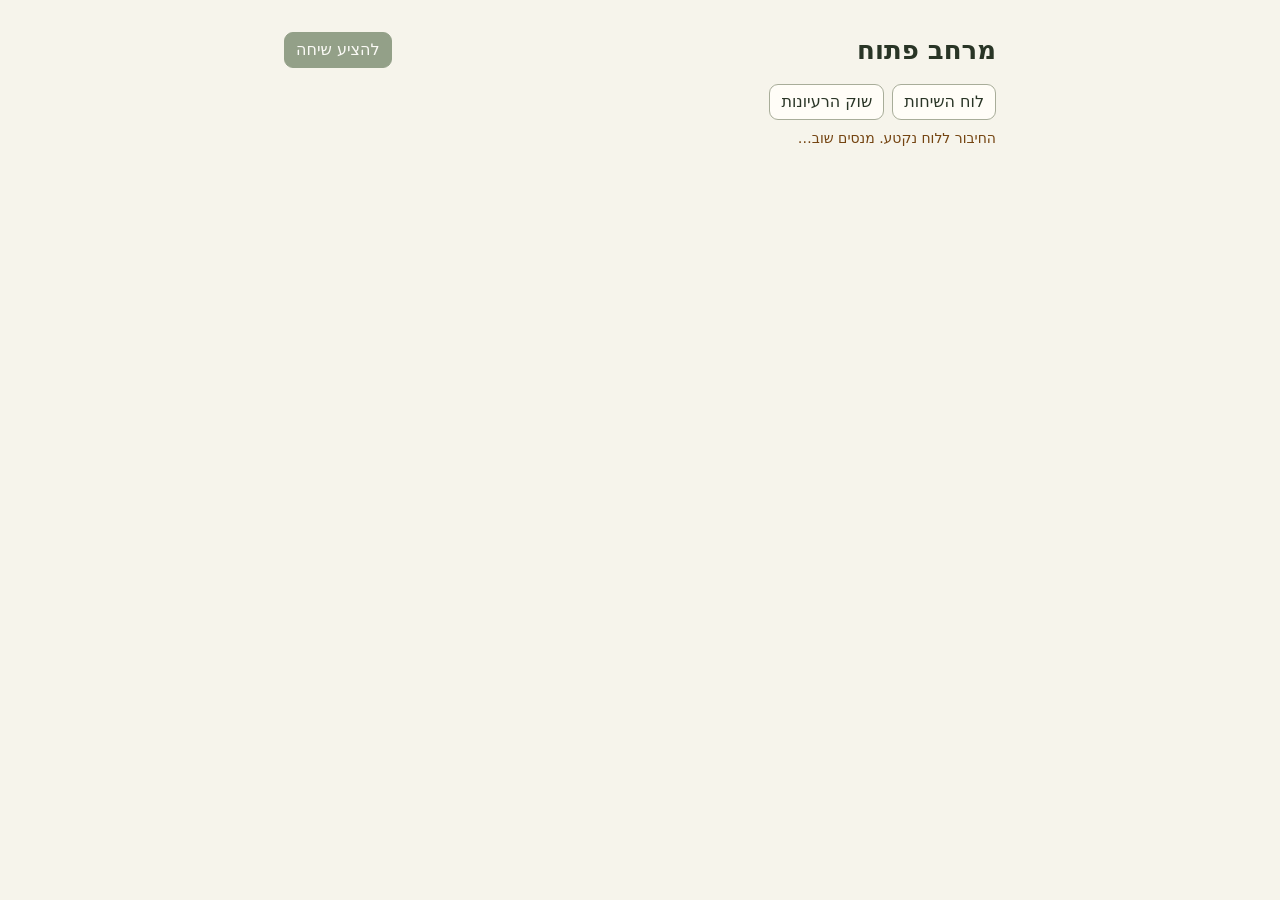
==== house/index.html @ 19f5c788 "Add OpenSource house conversations and initiative market: index.html" ====
<!doctype html><html lang="he" dir="rtl"><meta charset="utf-8"><meta name="viewport" content="width=device-width,initial-scale=1"><title>מרחב פתוח · הבית ההשתתפותי</title><style>
*{box-sizing:border-box}body{margin:0;background:#f6f4eb;color:#293526;font:16px/1.5 system-ui,sans-serif}main{max-width:760px;margin:auto;padding:clamp(10px,3vw,24px)}header,nav,.actions{display:flex;align-items:center;gap:8px;flex-wrap:wrap}header{justify-content:space-between}h1,h2,h3,p{margin:.25em 0}h1{font-size:clamp(18px,4vw,26px)}h2{font-size:20px}h3{font-size:16px}button,input,select,textarea{font:inherit}button{cursor:pointer;border:1px solid #a8ad99;border-radius:9px;background:#fffdf7;color:inherit;padding:5px 11px}button:disabled{opacity:.55}button.primary,[aria-pressed=true]{background:#435c38;color:white;border-color:#435c38}button.topic{border:none;padding:3px 0;background:none;font-weight:700;text-align:start;color:#354e2d}nav{margin:8px 0}section,article{border-top:1px solid #c9cbbb;padding:10px 0}small,label{display:block}small{color:#55604e}input,select,textarea{display:block;width:100%;padding:8px;border:1px solid #9ca591;border-radius:7px;margin:3px 0 10px;background:#fffefb}textarea{min-height:70px}button:focus-visible{outline:3px solid #a47b36}#status{font-size:14px;color:#744411}dialog{color:inherit;width:min(460px,95vw);max-height:94vh;border:1px solid #a2ad95;border-radius:14px;background:#faf9f2}dialog::backdrop{background:#19231577}.actions{margin-top:7px}article p{white-space:pre-wrap;overflow-wrap:anywhere}@media(prefers-reduced-motion:no-preference){article{animation:show .22s ease-out}@keyframes show{from{opacity:.5}to{opacity:1}}}
</style><main><header><h1>מרחב פתוח</h1><button id="new" class="primary" disabled>להציע שיחה</button></header><nav aria-label="תצוגה"><button id="live">לוח השיחות</button><button id="market">שוק הרעיונות</button></nav><p id="status" role="status">מתחברים ללוח…</p><div id="list"></div></main><dialog><form><h2 id="heading"></h2><div id="fields"></div><p id="error" role="alert"></p><div class="actions"><button class="primary" id="save">שמירה</button><button type="button" id="cancel">חזרה</button></div></form></dialog><script src="https://sparkco-olive-house.nivos8.chatgpt.site/lib/sparkco-bridge.js"></script><script type="module" src="house.js"></script></html>
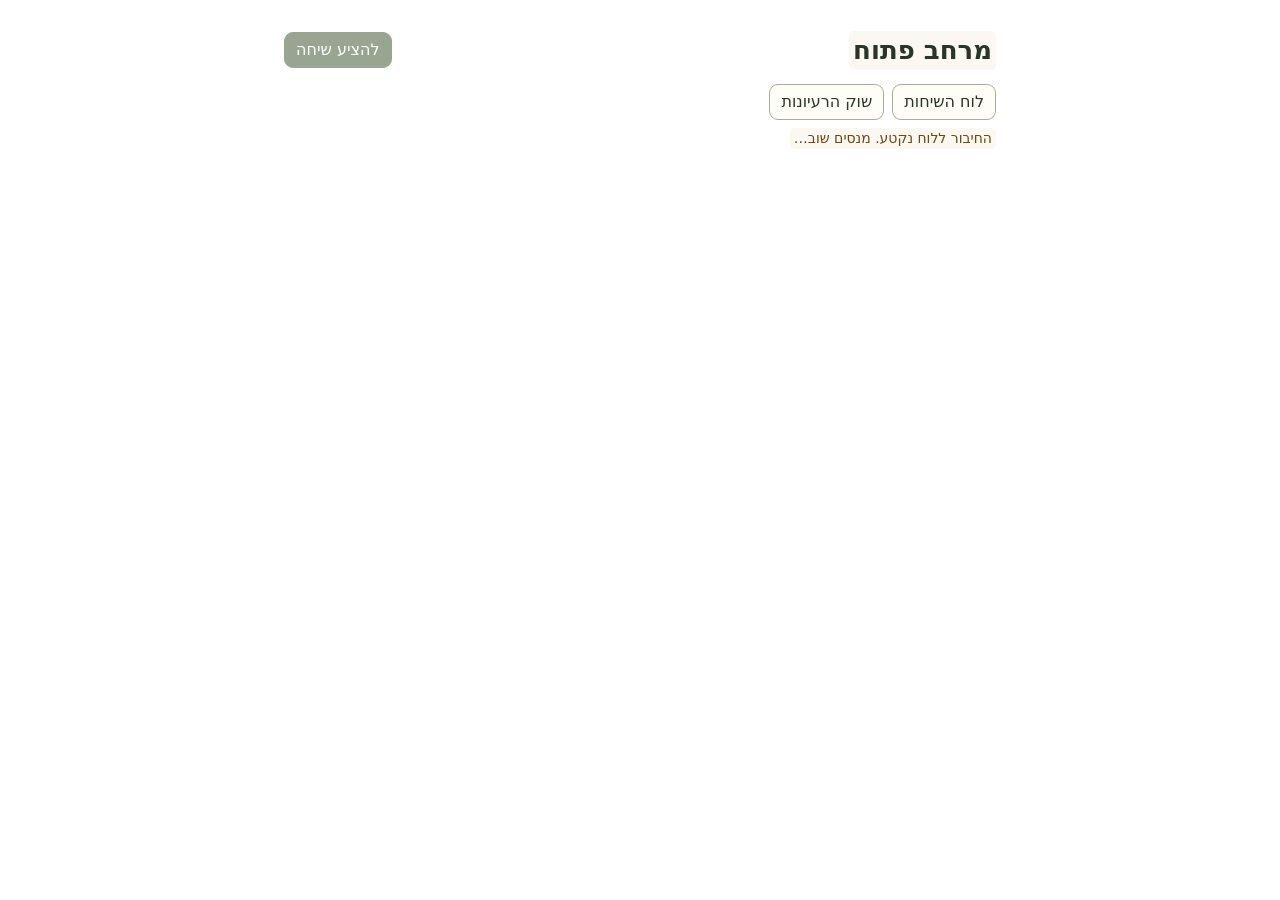
==== commit 58dade3b: "Render a transparent board and a compact launcher" ====
--- a/house/index.html
+++ b/house/index.html
@@ -1,3 +1,21 @@
 <!doctype html><html lang="he" dir="rtl"><meta charset="utf-8"><meta name="viewport" content="width=device-width,initial-scale=1"><title>מרחב פתוח · הבית ההשתתפותי</title><style>
-*{box-sizing:border-box}body{margin:0;background:#f6f4eb;color:#293526;font:16px/1.5 system-ui,sans-serif}main{max-width:760px;margin:auto;padding:clamp(10px,3vw,24px)}header,nav,.actions{display:flex;align-items:center;gap:8px;flex-wrap:wrap}header{justify-content:space-between}h1,h2,h3,p{margin:.25em 0}h1{font-size:clamp(18px,4vw,26px)}h2{font-size:20px}h3{font-size:16px}button,input,select,textarea{font:inherit}button{cursor:pointer;border:1px solid #a8ad99;border-radius:9px;background:#fffdf7;color:inherit;padding:5px 11px}button:disabled{opacity:.55}button.primary,[aria-pressed=true]{background:#435c38;color:white;border-color:#435c38}button.topic{border:none;padding:3px 0;background:none;font-weight:700;text-align:start;color:#354e2d}nav{margin:8px 0}section,article{border-top:1px solid #c9cbbb;padding:10px 0}small,label{display:block}small{color:#55604e}input,select,textarea{display:block;width:100%;padding:8px;border:1px solid #9ca591;border-radius:7px;margin:3px 0 10px;background:#fffefb}textarea{min-height:70px}button:focus-visible{outline:3px solid #a47b36}#status{font-size:14px;color:#744411}dialog{color:inherit;width:min(460px,95vw);max-height:94vh;border:1px solid #a2ad95;border-radius:14px;background:#faf9f2}dialog::backdrop{background:#19231577}.actions{margin-top:7px}article p{white-space:pre-wrap;overflow-wrap:anywhere}@media(prefers-reduced-motion:no-preference){article{animation:show .22s ease-out}@keyframes show{from{opacity:.5}to{opacity:1}}}
-</style><main><header><h1>מרחב פתוח</h1><button id="new" class="primary" disabled>להציע שיחה</button></header><nav aria-label="תצוגה"><button id="live">לוח השיחות</button><button id="market">שוק הרעיונות</button></nav><p id="status" role="status">מתחברים ללוח…</p><div id="list"></div></main><dialog><form><h2 id="heading"></h2><div id="fields"></div><p id="error" role="alert"></p><div class="actions"><button class="primary" id="save">שמירה</button><button type="button" id="cancel">חזרה</button></div></form></dialog><script src="https://sparkco-olive-house.nivos8.chatgpt.site/lib/sparkco-bridge.js"></script><script type="module" src="house.js"></script></html>
+*{box-sizing:border-box}html,body{background:transparent}body{margin:0;color:#293526;font:16px/1.5 system-ui,sans-serif}main{max-width:760px;margin:auto;padding:clamp(10px,3vw,24px)}header,nav,.actions{display:flex;align-items:center;gap:8px;flex-wrap:wrap}header{justify-content:space-between}h1,h2,h3,p{margin:.25em 0}h1{font-size:clamp(18px,4vw,26px)}h2{font-size:20px}h3{font-size:16px}button,input,select,textarea{font:inherit}button{cursor:pointer;border:1px solid #a8ad99;border-radius:9px;background:#fffdf7;color:inherit;padding:5px 11px}button:disabled{opacity:.55}button.primary,[aria-pressed=true]{background:#435c38;color:white;border-color:#435c38}button.topic{border:none;padding:3px 0;background:none;font-weight:700;text-align:start;color:#354e2d}nav{margin:8px 0}section,article{border-top:1px solid #c9cbbb;padding:10px 0}small,label{display:block}small{color:#55604e}input,select,textarea{display:block;width:100%;padding:8px;border:1px solid #9ca591;border-radius:7px;margin:3px 0 10px;background:#fffefb}textarea{min-height:70px}button:focus-visible{outline:3px solid #a47b36}#status{font-size:14px;color:#744411}dialog{color:inherit;width:min(460px,95vw);max-height:94vh;border:1px solid #a2ad95;border-radius:14px;background:#faf9f2}dialog::backdrop{background:#19231577}.actions{margin-top:7px}article p{white-space:pre-wrap;overflow-wrap:anywhere}@media(prefers-reduced-motion:no-preference){article{animation:show .22s ease-out}@keyframes show{from{opacity:.5}to{opacity:1}}}
+
+.launcher{display:none}
+@media(max-width:128px),(max-height:70px){
+  html,body{height:100%;overflow:hidden}
+  main{display:none}
+  .launcher{display:grid;place-items:center;align-content:center;gap:2px;width:100%;height:100%;margin:0;padding:0;border:0;background:transparent;color:#fffdf5;cursor:pointer;text-decoration:none;text-shadow:0 1px 3px #241b0f}
+  .launcher span{font:700 12px/1.15 system-ui,sans-serif}
+  .launcher svg{width:min(64vw,34px);height:min(64vh,34px);filter:drop-shadow(0 1px 2px #281b10)}
+  .launcher:focus-visible{outline:2px solid #a7cd81;outline-offset:-3px}
+}
+@media(max-width:74px){.launcher span{display:none}}
+@media(min-width:129px) and (min-height:71px){
+  h1,h2,h3,small,article p,#status,#list>p{width:fit-content;max-width:100%;background:#faf8efed;border-radius:5px;padding-inline:4px}
+  button.topic{background:#faf8efed}
+  #status:empty{display:none}
+}
+</style><body><a class="launcher" id="launcher" href="./" target="_blank" rel="noopener" aria-label="לוח השיחות בחלון נפרד" title="לוח השיחות בחלון נפרד">
+<svg viewBox="0 0 40 40" aria-hidden="true" fill="none" stroke-linecap="round" stroke-linejoin="round"><path d="M7 6h26a2 2 0 0 1 2 2v20a2 2 0 0 1-2 2H18l-8 6v-6H7a2 2 0 0 1-2-2V8a2 2 0 0 1 2-2Z" fill="#34452f" stroke="#f5f1dc" stroke-width="2.3"/><path d="M12 14h16m-16 7h10" stroke="#f5f1dc" stroke-width="2.5"/></svg>
+<span>לוח השיחות</span></a><main><header><h1>מרחב פתוח</h1><button id="new" class="primary" disabled>להציע שיחה</button></header><nav aria-label="תצוגה"><button id="live">לוח השיחות</button><button id="market">שוק הרעיונות</button></nav><p id="status" role="status">מתחברים ללוח…</p><div id="list"></div></main><dialog><form><h2 id="heading"></h2><div id="fields"></div><p id="error" role="alert"></p><div class="actions"><button class="primary" id="save">שמירה</button><button type="button" id="cancel">חזרה</button></div></form></dialog><script src="https://sparkco-olive-house.nivos8.chatgpt.site/lib/sparkco-bridge.js"></script><script type="module" src="house.js?v=1.1.0"></script></html>
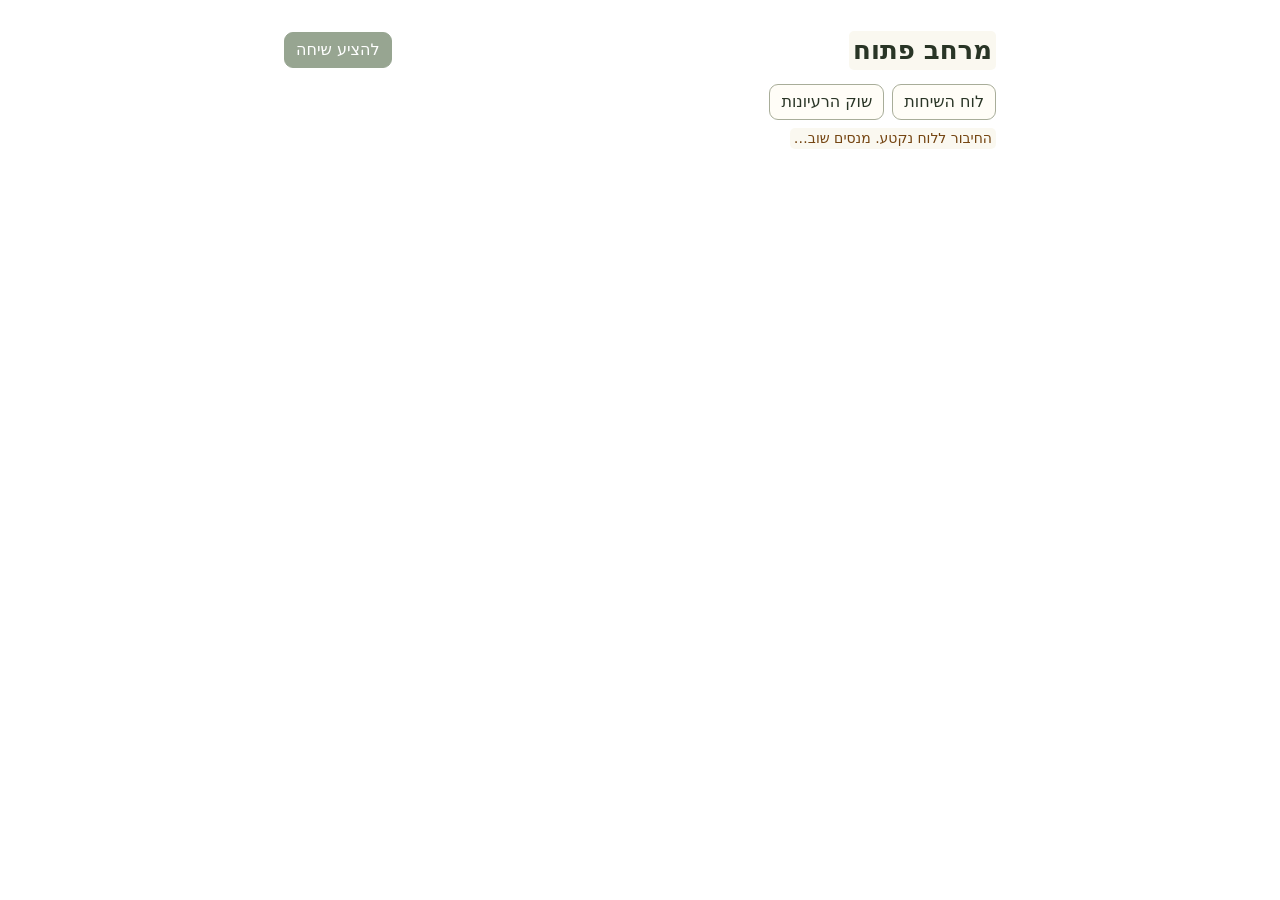
==== commit 014cc0e1: "Give the map-mounted conversation board a transparent wall layout" ====
--- a/house/index.html
+++ b/house/index.html
@@ -1,4 +1,8 @@
-<!doctype html><html lang="he" dir="rtl"><meta charset="utf-8"><meta name="viewport" content="width=device-width,initial-scale=1"><title>מרחב פתוח · הבית ההשתתפותי</title><style>
+<!doctype html><html lang="he" dir="rtl"><meta charset="utf-8"><meta name="viewport" content="width=device-width,initial-scale=1"><title>מרחב פתוח · הבית ההשתתפותי</title><script>
+if (new URLSearchParams(location.search).get('view') === 'wall') {
+  document.documentElement.classList.add('wall');
+}
+</script><style>
 *{box-sizing:border-box}html,body{background:transparent}body{margin:0;color:#293526;font:16px/1.5 system-ui,sans-serif}main{max-width:760px;margin:auto;padding:clamp(10px,3vw,24px)}header,nav,.actions{display:flex;align-items:center;gap:8px;flex-wrap:wrap}header{justify-content:space-between}h1,h2,h3,p{margin:.25em 0}h1{font-size:clamp(18px,4vw,26px)}h2{font-size:20px}h3{font-size:16px}button,input,select,textarea{font:inherit}button{cursor:pointer;border:1px solid #a8ad99;border-radius:9px;background:#fffdf7;color:inherit;padding:5px 11px}button:disabled{opacity:.55}button.primary,[aria-pressed=true]{background:#435c38;color:white;border-color:#435c38}button.topic{border:none;padding:3px 0;background:none;font-weight:700;text-align:start;color:#354e2d}nav{margin:8px 0}section,article{border-top:1px solid #c9cbbb;padding:10px 0}small,label{display:block}small{color:#55604e}input,select,textarea{display:block;width:100%;padding:8px;border:1px solid #9ca591;border-radius:7px;margin:3px 0 10px;background:#fffefb}textarea{min-height:70px}button:focus-visible{outline:3px solid #a47b36}#status{font-size:14px;color:#744411}dialog{color:inherit;width:min(460px,95vw);max-height:94vh;border:1px solid #a2ad95;border-radius:14px;background:#faf9f2}dialog::backdrop{background:#19231577}.actions{margin-top:7px}article p{white-space:pre-wrap;overflow-wrap:anywhere}@media(prefers-reduced-motion:no-preference){article{animation:show .22s ease-out}@keyframes show{from{opacity:.5}to{opacity:1}}}
 
 .launcher{display:none}
@@ -16,6 +20,30 @@
   button.topic{background:#faf8efed}
   #status:empty{display:none}
 }
+
+.wall{height:100%;scrollbar-color:#87785c transparent}
+.wall body{height:100%;font-size:clamp(16px,2.6vw,28px);line-height:1.28}
+.wall main{display:flex;flex-direction:column;max-width:1280px;height:100%;padding:clamp(4px,1vw,12px);gap:clamp(4px,1vw,12px)}
+.wall header{flex:none;position:relative;min-height:1.95em;padding:.22em .7em;border:1px solid #91754d;border-radius:.32em;color:#fff7df;background:linear-gradient(104deg,#59412c,#785838 38%,#523c29);box-shadow:inset 0 1px #c1a477,0 2px 5px #291c182b}
+.wall h1{padding:0;background:none;color:inherit;font-size:1.45em;line-height:1.02}
+.wall nav{flex:none;align-self:start;margin:0;padding:.1em;gap:.15em;border-radius:.38em;background:#ece6d6f5}
+.wall nav button{border:0;background:transparent}
+.wall nav [aria-pressed=true]{background:#394c39}
+.wall button{font-size:.89em;padding:.22em .65em}
+.wall #new{font-weight:650;color:#293b2a;background:#f5eed9;border:0}
+.wall #status{margin:0;font-size:.78em}
+.wall #list{min-height:0;overflow:auto;overscroll-behavior:contain;scrollbar-width:thin;scrollbar-color:#867456 transparent}
+.wall #list:has(>article):not(:has(>h2)){display:grid;grid-template-columns:repeat(auto-fit,minmax(min(100%,14em),1fr));gap:.35em;align-content:start}
+.wall article,.wall #list>p{height:fit-content;margin:0;padding:.36em .65em;border:0;border-inline-start:.16em solid #606e49;border-radius:.24em;background:#faf5e8f7;color:#243524}
+.wall article .topic{max-width:100%;padding:0;background:none;font-size:1.03em;line-height:1.15;overflow-wrap:anywhere}
+.wall article small,.wall article h3,.wall article p{padding:0;background:none}
+.wall small{font-size:.77em;line-height:1.26}
+.wall small a{color:#354b39;text-underline-offset:.12em}
+.wall #list>h2,.wall #list>small{margin-block:.2em}
+.wall dialog{font-size:clamp(16px,2.3vw,25px);width:min(23em,96vw);max-height:97vh;padding:.6em .9em;overflow:auto}
+.wall dialog h2{font-size:1.2em}
+.wall dialog input,.wall dialog select,.wall dialog textarea{margin:0 0 .3em;padding:.16em .45em}
+@media(max-width:128px),(max-height:70px){.wall main{display:none}}
 </style><body><a class="launcher" id="launcher" href="./" target="_blank" rel="noopener" aria-label="לוח השיחות בחלון נפרד" title="לוח השיחות בחלון נפרד">
 <svg viewBox="0 0 40 40" aria-hidden="true" fill="none" stroke-linecap="round" stroke-linejoin="round"><path d="M7 6h26a2 2 0 0 1 2 2v20a2 2 0 0 1-2 2H18l-8 6v-6H7a2 2 0 0 1-2-2V8a2 2 0 0 1 2-2Z" fill="#34452f" stroke="#f5f1dc" stroke-width="2.3"/><path d="M12 14h16m-16 7h10" stroke="#f5f1dc" stroke-width="2.5"/></svg>
 <span>לוח השיחות</span></a><main><header><h1>מרחב פתוח</h1><button id="new" class="primary" disabled>להציע שיחה</button></header><nav aria-label="תצוגה"><button id="live">לוח השיחות</button><button id="market">שוק הרעיונות</button></nav><p id="status" role="status">מתחברים ללוח…</p><div id="list"></div></main><dialog><form><h2 id="heading"></h2><div id="fields"></div><p id="error" role="alert"></p><div class="actions"><button class="primary" id="save">שמירה</button><button type="button" id="cancel">חזרה</button></div></form></dialog><script src="https://sparkco-olive-house.nivos8.chatgpt.site/lib/sparkco-bridge.js"></script><script type="module" src="house.js?v=1.1.0"></script></html>
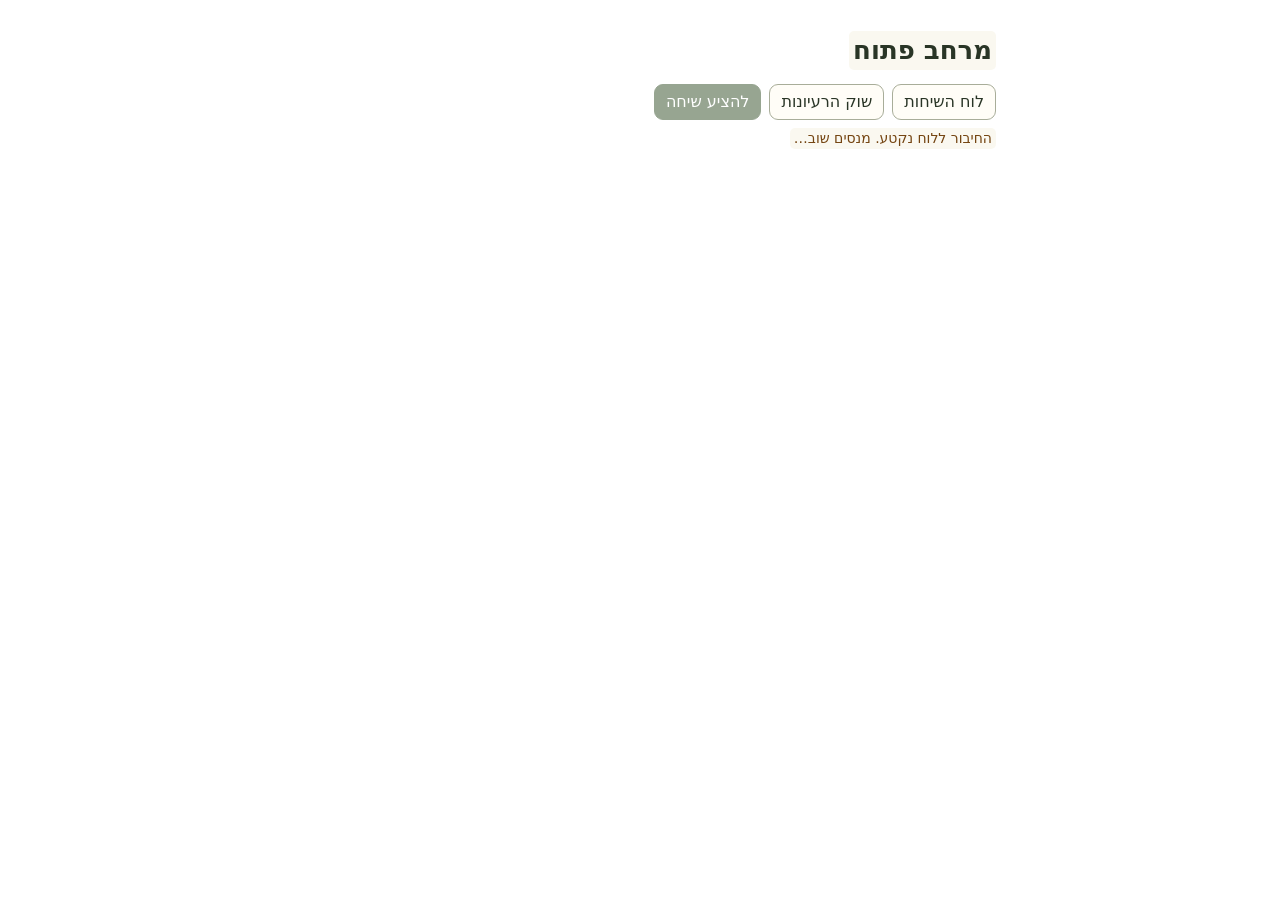
==== commit 95e734b8: "Show the public agenda in time rows and run discussion tools at individual tables" ====
--- a/house/index.html
+++ b/house/index.html
@@ -1,5 +1,5 @@
 <!doctype html><html lang="he" dir="rtl"><meta charset="utf-8"><meta name="viewport" content="width=device-width,initial-scale=1"><title>מרחב פתוח · הבית ההשתתפותי</title><script>
-if (new URLSearchParams(location.search).get('view') === 'wall') {
+if (['wall','table'].includes(new URLSearchParams(location.search).get('view'))) {
   document.documentElement.classList.add('wall');
 }
 </script><style>
@@ -44,6 +44,27 @@
 .wall dialog h2{font-size:1.2em}
 .wall dialog input,.wall dialog select,.wall dialog textarea{margin:0 0 .3em;padding:.16em .45em}
 @media(max-width:128px),(max-height:70px){.wall main{display:none}}
+[hidden]{display:none!important}
+.wall main{gap:3px;padding:2px;max-width:100%;line-height:1.14}
+.wall main>header{display:none}
+.wall:not(.table-view) main>nav{display:flex;width:fit-content;max-width:100%;align-items:center;gap:5px;flex-wrap:nowrap;margin:0;padding:2px 4px;min-height:0}
+.wall nav button,.wall #new{font-size:17px;line-height:1.18;border-radius:4px;padding:3px 8px;white-space:nowrap}
+.wall #list{overflow:auto}
+table{border-collapse:collapse;max-width:100%;width:max-content;min-width:min(100%,420px);background:#faf7edf5;color:#293d2c;font-size:17px;line-height:1.15}
+th,td{text-align:start;padding:2px 9px;border-bottom:1px solid #8e967355;max-width:27em}
+th{background:#46533e;color:#fffdf1;font-size:.9em;font-weight:600;position:sticky;top:0;z-index:1}
+td:first-child,td:nth-child(n+3){white-space:nowrap;font-variant-numeric:tabular-nums}
+td .topic,.wall td .topic{background:transparent;padding:0;font:650 1em/1.12 system-ui;color:#31472e;overflow-wrap:anywhere}
+.wall #list:has(table){display:block}
+.table-view main>header{display:block;min-height:0;padding:3px 8px;width:fit-content}
+.table-view header h1{font-size:15px}
+.table-view #list{display:block;background:#f5f0e3f7;border-radius:8px;padding:8px;font-size:16px}
+.table-view #list h2{font-size:20px;padding:0;background:none}
+.table-view #list .actions{gap:4px;margin-block:6px}
+.table-view #list button{font-size:15px;line-height:1.15;padding:4px 7px}
+.table-view #list article{padding:4px 0;background:none;border:0;border-top:1px solid #c8c7af;border-radius:0}
+.table-view #list p{padding:0;background:none;font-size:16px}
+.wall dialog{font-size:16px}.wall dialog h2{font-size:18px}
 </style><body><a class="launcher" id="launcher" href="./" target="_blank" rel="noopener" aria-label="לוח השיחות בחלון נפרד" title="לוח השיחות בחלון נפרד">
 <svg viewBox="0 0 40 40" aria-hidden="true" fill="none" stroke-linecap="round" stroke-linejoin="round"><path d="M7 6h26a2 2 0 0 1 2 2v20a2 2 0 0 1-2 2H18l-8 6v-6H7a2 2 0 0 1-2-2V8a2 2 0 0 1 2-2Z" fill="#34452f" stroke="#f5f1dc" stroke-width="2.3"/><path d="M12 14h16m-16 7h10" stroke="#f5f1dc" stroke-width="2.5"/></svg>
-<span>לוח השיחות</span></a><main><header><h1>מרחב פתוח</h1><button id="new" class="primary" disabled>להציע שיחה</button></header><nav aria-label="תצוגה"><button id="live">לוח השיחות</button><button id="market">שוק הרעיונות</button></nav><p id="status" role="status">מתחברים ללוח…</p><div id="list"></div></main><dialog><form><h2 id="heading"></h2><div id="fields"></div><p id="error" role="alert"></p><div class="actions"><button class="primary" id="save">שמירה</button><button type="button" id="cancel">חזרה</button></div></form></dialog><script src="https://sparkco-olive-house.nivos8.chatgpt.site/lib/sparkco-bridge.js"></script><script type="module" src="house.js?v=1.1.0"></script></html>
+<span>לוח השיחות</span></a><main><header><h1>מרחב פתוח</h1><button id="new" class="primary" disabled>להציע שיחה</button></header><nav aria-label="תצוגה"><button id="live">לוח השיחות</button><button id="market">שוק הרעיונות</button></nav><p id="status" role="status">מתחברים ללוח…</p><div id="list"></div></main><dialog><form><h2 id="heading"></h2><div id="fields"></div><p id="error" role="alert"></p><div class="actions"><button class="primary" id="save">שמירה</button><button type="button" id="cancel">חזרה</button></div></form></dialog><script src="https://sparkco-olive-house.nivos8.chatgpt.site/lib/sparkco-bridge.js"></script><script type="module" src="entry.js?v=2"></script></html>
